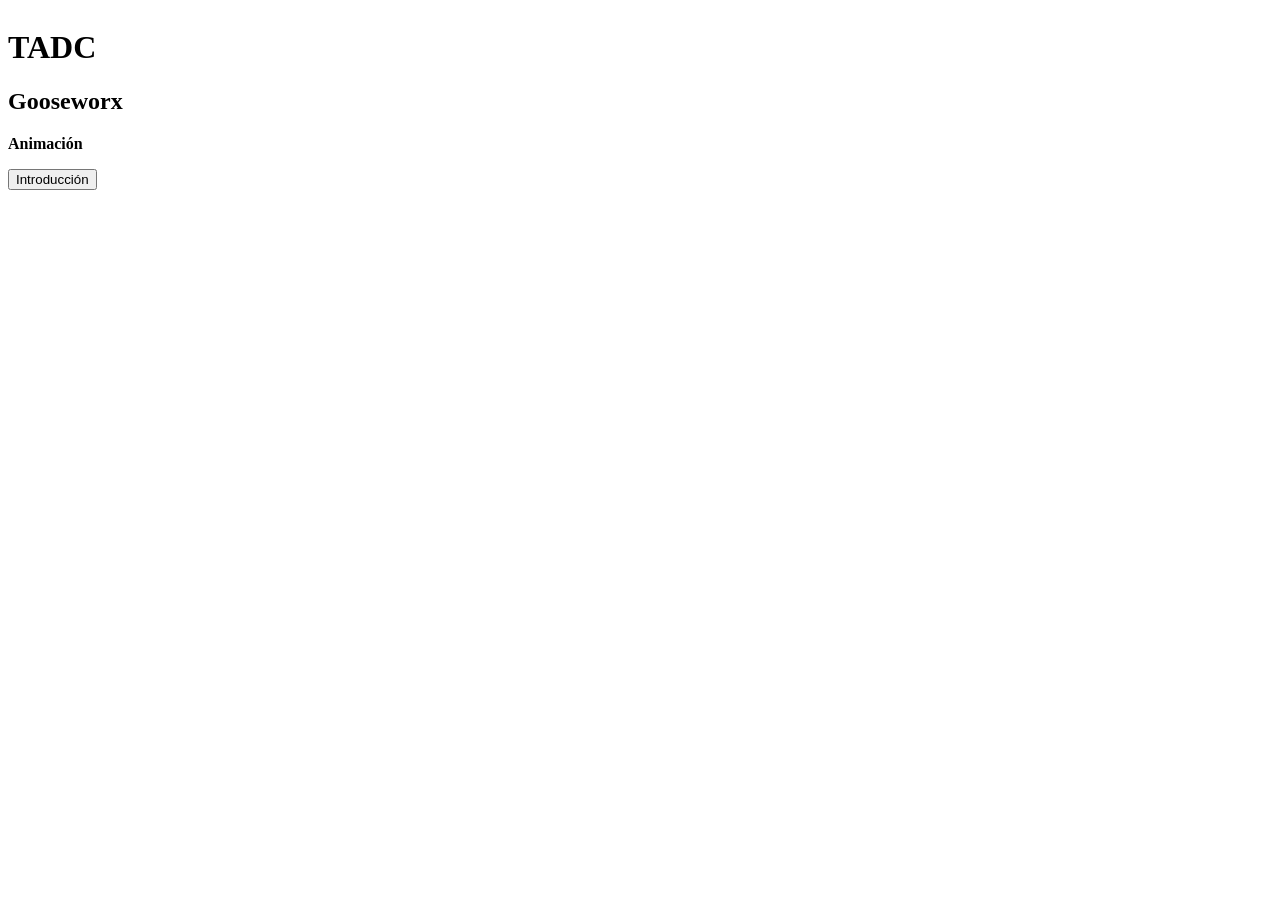
==== index.html @ 25aca8d2 "Add files via upload" ====
<html>
    <head>
        <title>The Amazing Digital Circus</title>
        <link rel="stylesheet" href="S3.css">
    </head>
    <body>
        <div class="banner">
            <div class="slider" style="--quantity: 10">
                <div class="item" style="--position: 1"><img src="img/Pomni.jpg" alt=""></div>
                <div class="item" style="--position: 2"><img src="img/Jax.jpg" alt=""></div>
                <div class="item" style="--position: 3"><img src="img/Raghata.jpg" alt=""></div>
                <div class="item" style="--position: 4"><img src="img/Zooble.jpg" alt=""></div>
                <div class="item" style="--position: 5"><img src="img/Gangle.jpg" alt=""></div>
                <div class="item" style="--position: 6"><img src="img/P2.jpg" alt=""></div>
                <div class="item" style="--position: 7"><img src="img/Scratch.jpg" alt=""></div>
                <div class="item" style="--position: 8"><img src="img/J2.jpg" alt=""></div>
                <div class="item" style="--position: 9"><img src="img/G2.jpg" alt=""></div>
                <div class="item" style="--position: 10"><img src="img/Abstraction.jpg" alt=""></div>
                
            </div>
            <div class="content">
                <h1 data-content="TADC"></h1>
                <h1>
                    TADC
                </h1>
                <div class="autor">
                    <h2>
                        Gooseworx
                    </h2>
                    <p><b>Animación</b></p>
                </div>
                <div class="model"></div>
            </div>
            <a href="Pag1.html">
                <button class="button button2">
                    <span> Introducción </span>
                </button>
            </a>
        </div>
    </body>
</html>
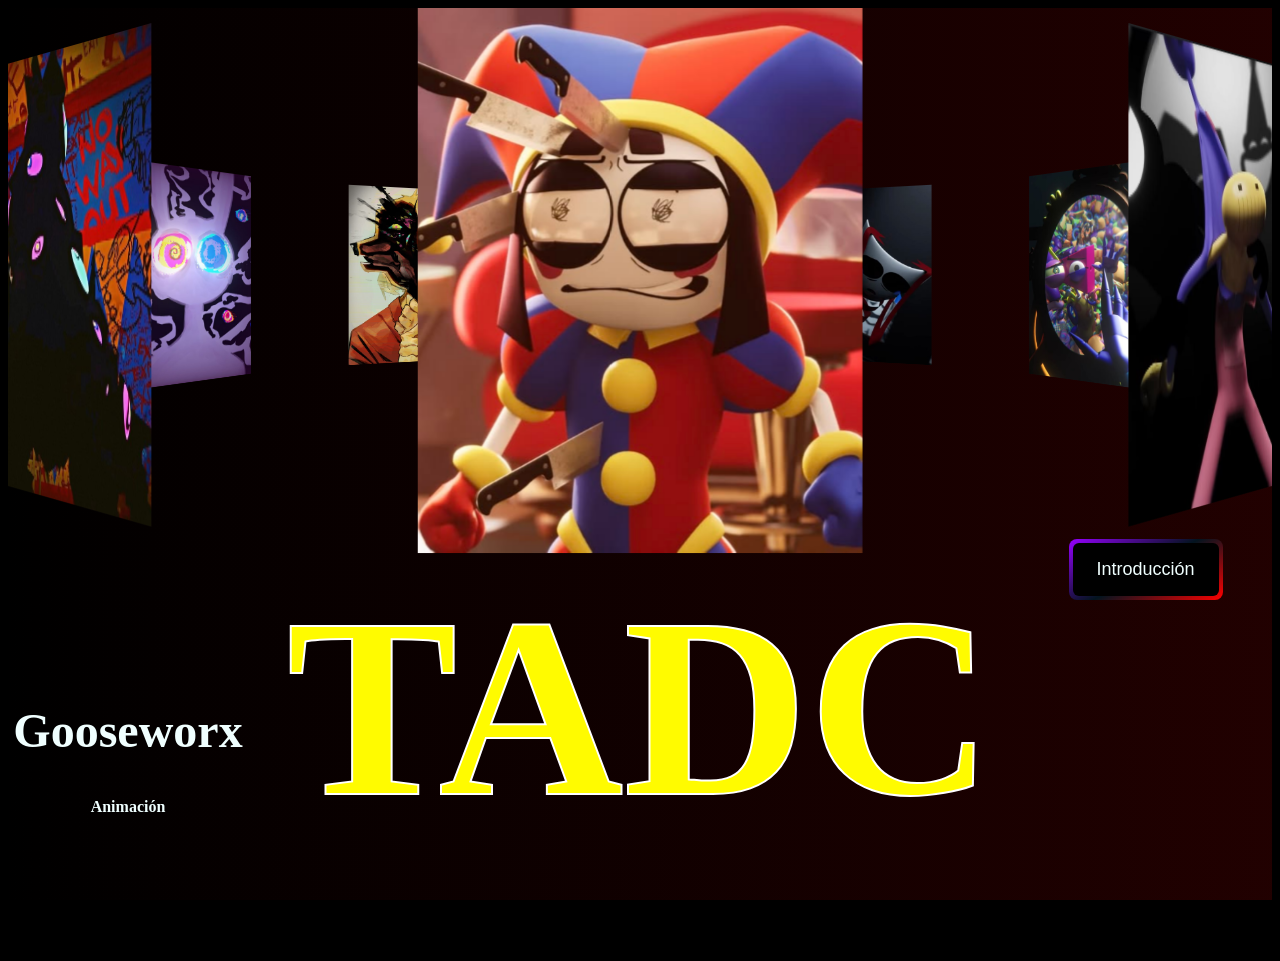
==== commit a24e2cf9: "Add files via upload" ====
--- a/index.html
+++ b/index.html
@@ -6,16 +6,16 @@
     <body>
         <div class="banner">
             <div class="slider" style="--quantity: 10">
-                <div class="item" style="--position: 1"><img src="img/Pomni.jpg" alt=""></div>
-                <div class="item" style="--position: 2"><img src="img/Jax.jpg" alt=""></div>
-                <div class="item" style="--position: 3"><img src="img/Raghata.jpg" alt=""></div>
-                <div class="item" style="--position: 4"><img src="img/Zooble.jpg" alt=""></div>
-                <div class="item" style="--position: 5"><img src="img/Gangle.jpg" alt=""></div>
-                <div class="item" style="--position: 6"><img src="img/P2.jpg" alt=""></div>
-                <div class="item" style="--position: 7"><img src="img/Scratch.jpg" alt=""></div>
-                <div class="item" style="--position: 8"><img src="img/J2.jpg" alt=""></div>
-                <div class="item" style="--position: 9"><img src="img/G2.jpg" alt=""></div>
-                <div class="item" style="--position: 10"><img src="img/Abstraction.jpg" alt=""></div>
+                <div class="item" style="--position: 1"><img src="Pomni.jpg" alt=""></div>
+                <div class="item" style="--position: 2"><img src="Jax.jpg" alt=""></div>
+                <div class="item" style="--position: 3"><img src="Raghata.jpg" alt=""></div>
+                <div class="item" style="--position: 4"><img src="Zooble.jpg" alt=""></div>
+                <div class="item" style="--position: 5"><img src="Gangle.jpg" alt=""></div>
+                <div class="item" style="--position: 6"><img src="P2.jpg" alt=""></div>
+                <div class="item" style="--position: 7"><img src="Scratch.jpg" alt=""></div>
+                <div class="item" style="--position: 8"><img src="J2.jpg" alt=""></div>
+                <div class="item" style="--position: 9"><img src="G2.jpg" alt=""></div>
+                <div class="item" style="--position: 10"><img src="Abstraction.jpg" alt=""></div>
                 
             </div>
             <div class="content">
--- a/S3.css
+++ b/S3.css
@@ -0,0 +1,128 @@
+@import url('https://fonts.cdnfonts.com/css/ica-rubrik-black');
+@import url('https://fonts.cdnfonts.com/css/poppins');
+body {
+  background-color: black;
+}
+.button {
+  border: 0;
+  background-image: linear-gradient(150deg, #9500ff, rgb(3, 20, 31), #ff0000);
+  border-radius: 8px;
+  color: azure;
+  display: inline-flex; /* El botón solo mide lo que mide su contenido */
+  font-size: 18px;
+  padding: 4px;
+  cursor: pointer;
+  transition: .3s;
+  margin-top: 42%;
+  margin-left: 80%;
+
+  /* SOLUCIÓN: Capas */
+  position: relative; /* Le da superpoderes de posicionamiento */
+  z-index: 10;
+}
+.button span{
+    background-color: black;
+    padding: 16px 24px;
+    border-radius: 6px;
+    transition: .3s;
+}
+.button:hover span{
+    background: transparent;
+}
+.button:active{
+    transform: scale(0.9);
+}
+.banner{
+    margin-left: auto;
+    width: 100%;
+    height: 105vh;
+    text-align: center;
+    overflow: hidden;
+    position: relative;
+    background: -webkit-linear-gradient(to right, hsla(207, 72%, 76%, 0.753), hsla(278, 77%, 68%, 0.719)), url(../TADC/T1.jpg);
+    background: linear-gradient(to right, hsla(0, 0%, 0%, 0.925), hsla(0, 96%, 10%, 0.671)), url(..//TADC/T1.jpg); 
+    background-size: cover;
+    background-attachment: fixed;
+}
+.banner .slider{
+    position: absolute;
+    width: 200px;
+    height: 250px;
+    top: 15%;
+    left: calc(50% - 100px);
+    transform-style: preserve-3d;
+    transform: perspective(1000px);
+    animation: autoRun 20s linear infinite;
+    z-index: 2;
+}
+@keyframes autoRun{
+    from{
+        transform: perspective(1700px) rotateX(-16deg) rotateY(0deg);
+    }to{
+        transform: perspective(1700px) rotateX(-16deg) rotateY(360deg);
+    }
+}
+.banner .slider .item{
+    position: absolute;
+    inset: 0 0 0 0;
+    transform: 
+    rotateY(calc( (var(--position) - 1) * (360 / var(--quantity)) * 1deg))
+    translateZ(550px);
+}
+.banner .slider .item img{
+    width: 100%;
+    height: 100%;
+    object-fit: cover;
+}
+/*Otro pedo*/
+.banner .content{
+    position: absolute;
+    bottom: 50;
+    left: 50%;
+    transform: translateX(-50%);
+    width: min(1400px, 100vw);
+    height: max-content;
+    padding-bottom: 150px;
+    display: flex;
+    flex-wrap: wrap;
+    justify-content: center;
+    align-items: center;
+    z-index: 1;
+}
+.banner .content h1{
+    font-family: 'ICA Rubrik';
+    font-size: 16em;
+    line-height: 1em;
+    color: rgb(255, 251, 0);
+    position: absolute;
+}
+.banner .content h1::after{
+    position: relative;
+    inset: 0 0 0 0;
+    content: attr(data-content);
+    z-index: 7;
+    -webkit-text-stroke: 2px hsl(0, 0%, 100%);
+    color: transparent;
+}
+.banner .content .autor{
+    font-family: 'Poppins';
+    color: azure;
+    margin-right: 80%;
+    height: 10vh;
+    z-index: 10;
+}
+.banner .content h2{
+    font-size: 3em;
+}
+.banner .content .model{
+    background-image: url(img/Caine.png);
+    width: 100%;
+    height: 70vh;
+    position: absolute;
+    bottom: 0;
+    left: 0;
+    background-size: auto 100%;
+    background-repeat: no-repeat;
+    background-position: top center;
+    z-index: 1;
+}
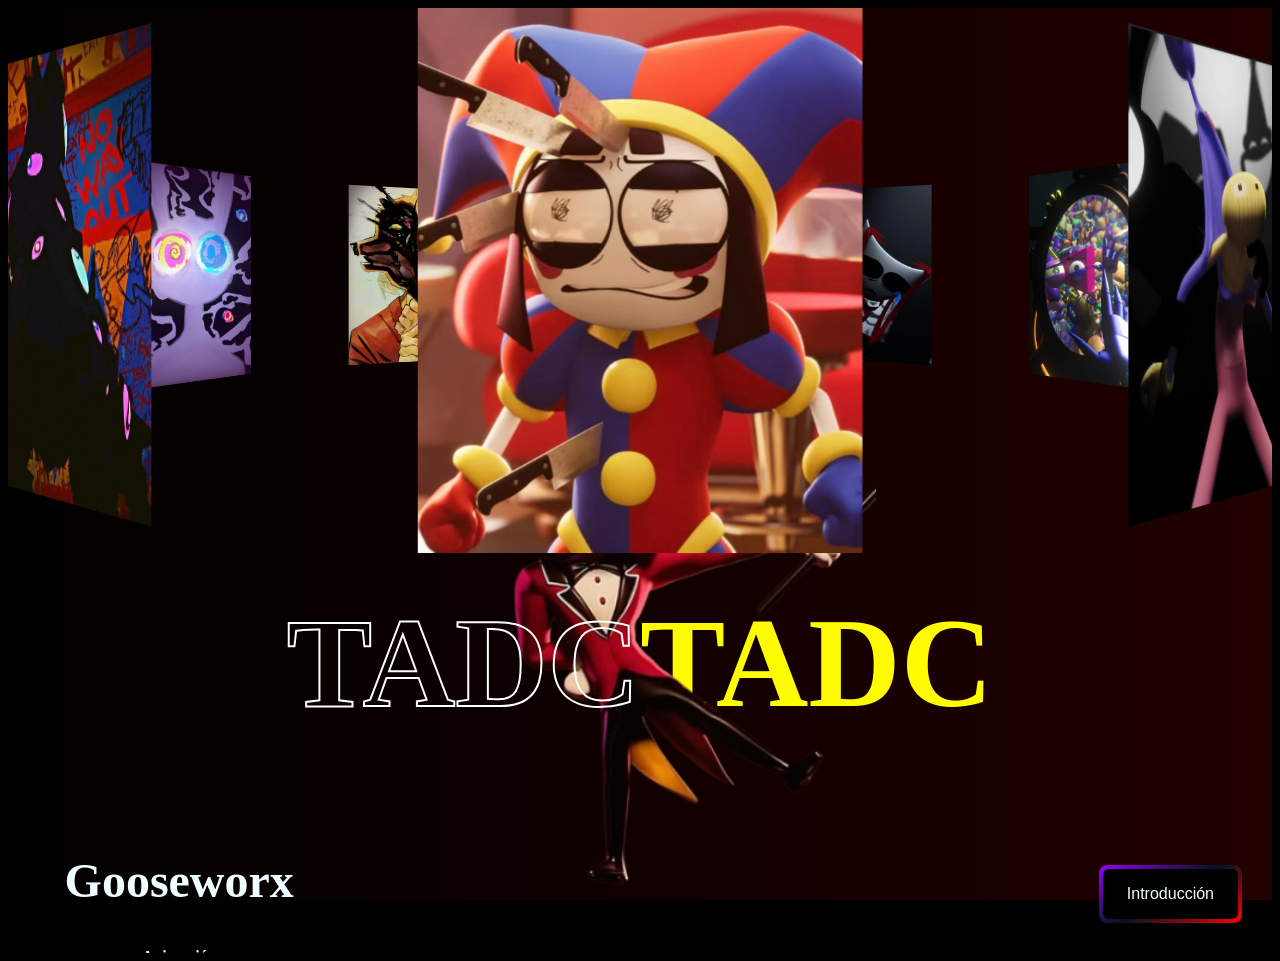
==== commit 75ff1119: "Add files via upload" ====
--- a/index.html
+++ b/index.html
@@ -1,5 +1,7 @@
 <html>
     <head>
+        <meta charset="UTF-8">
+        <meta name="viewport" content="width=device-width, initial-scale=1.0">
         <title>The Amazing Digital Circus</title>
         <link rel="stylesheet" href="S3.css">
     </head>
--- a/S3.css
+++ b/S3.css
@@ -1,24 +1,24 @@
 @import url('https://fonts.cdnfonts.com/css/ica-rubrik-black');
 @import url('https://fonts.cdnfonts.com/css/poppins');
 body {
-  background-color: black;
+    background-color: black;
 }
 .button {
-  border: 0;
-  background-image: linear-gradient(150deg, #9500ff, rgb(3, 20, 31), #ff0000);
-  border-radius: 8px;
-  color: azure;
-  display: inline-flex; /* El botón solo mide lo que mide su contenido */
-  font-size: 18px;
-  padding: 4px;
-  cursor: pointer;
-  transition: .3s;
-  margin-top: 42%;
-  margin-left: 80%;
-
-  /* SOLUCIÓN: Capas */
-  position: relative; /* Le da superpoderes de posicionamiento */
-  z-index: 10;
+    border: 0;
+    background-image: linear-gradient(150deg, #9500ff, rgb(3, 20, 31), #ff0000);
+    border-radius: 8px;
+    color: azure;
+    display: inline-flex;
+    font-size: 16px; /* Bajado ligeramente para móviles */
+    padding: 4px;
+    cursor: pointer;
+    transition: .3s;
+    
+    /* CAMBIOS DE POSICIÓN AQUÍ */
+    position: absolute; 
+    bottom: 30px;
+    right: 30px;
+    z-index: 20; /* Prioridad máxima de clic */
 }
 .button span{
     background-color: black;
@@ -39,7 +39,7 @@
     text-align: center;
     overflow: hidden;
     position: relative;
-    background: -webkit-linear-gradient(to right, hsla(207, 72%, 76%, 0.753), hsla(278, 77%, 68%, 0.719)), url(../TADC/T1.jpg);
+    background: -webkit-linear-gradient(to right, hsla(207, 72%, 76%, 0.753), hsla(278, 77%, 68%, 0.719)), url(..//TADC/T1.jpg);
     background: linear-gradient(to right, hsla(0, 0%, 0%, 0.925), hsla(0, 96%, 10%, 0.671)), url(..//TADC/T1.jpg); 
     background-size: cover;
     background-attachment: fixed;
@@ -75,26 +75,26 @@
     object-fit: cover;
 }
 /*Otro pedo*/
-.banner .content{
+.banner .content {
     position: absolute;
-    bottom: 50;
+    bottom: 50px;
     left: 50%;
     transform: translateX(-50%);
-    width: min(1400px, 100vw);
+    width: 90vw; /* Usa porcentaje del ancho de pantalla */
     height: max-content;
-    padding-bottom: 150px;
     display: flex;
     flex-wrap: wrap;
     justify-content: center;
     align-items: center;
     z-index: 1;
+    text-align: center;
 }
-.banner .content h1{
+.banner .content h1 {
     font-family: 'ICA Rubrik';
-    font-size: 16em;
+    font-size: 10vw; /* Cambiado de 16em a 10vw para adaptarse proporcionalmente */
     line-height: 1em;
     color: rgb(255, 251, 0);
-    position: absolute;
+    position: relative; /* Cambiado de absolute a relative para no encimarse en móviles */
 }
 .banner .content h1::after{
     position: relative;
@@ -115,7 +115,7 @@
     font-size: 3em;
 }
 .banner .content .model{
-    background-image: url(img/Caine.png);
+    background-image: url(Caine.png);
     width: 100%;
     height: 70vh;
     position: absolute;
@@ -125,4 +125,40 @@
     background-repeat: no-repeat;
     background-position: top center;
     z-index: 1;
+}
+
+@media screen and (max-width: 768px) {
+    
+    /* Ajustamos el tamaño del carrusel para que no corte las imágenes */
+    .banner .slider {
+        width: 140px;  /* Reducimos el ancho del carrusel */
+        height: 200px; /* Reducimos el alto del carrusel */
+        top: 25%;      /* Lo subimos un poco para dar espacio al texto */
+    }
+
+    /* ¡IMPORTANTE! Reducimos el radio 3D para pantallas pequeñas */
+    .banner .slider .item {
+        transform: 
+        rotateY(calc( (var(--position) - 1) * (360 / var(--quantity)) * 1deg))
+        translateZ(250px); /* Cambiado de 550px a 250px para cerrar el círculo 3D */
+    }
+
+    /* Ajustamos los textos del Autor */
+    .banner .content .autor {
+        width: 100%;
+        margin-top: 10px;
+    }
+
+    .banner .content .autor h2 {
+        font-size: 24px; /* Nombre de Gooseworx más compacto */
+    }
+
+    /* El botón se acomoda centrado abajo en pantallas muy chiquitas */
+    @media screen and (max-width: 480px) {
+        .button {
+            bottom: 15px;
+            right: 50%;
+            transform: translateX(50%); /* Centra el botón horizontalmente */
+        }
+    }
 }
